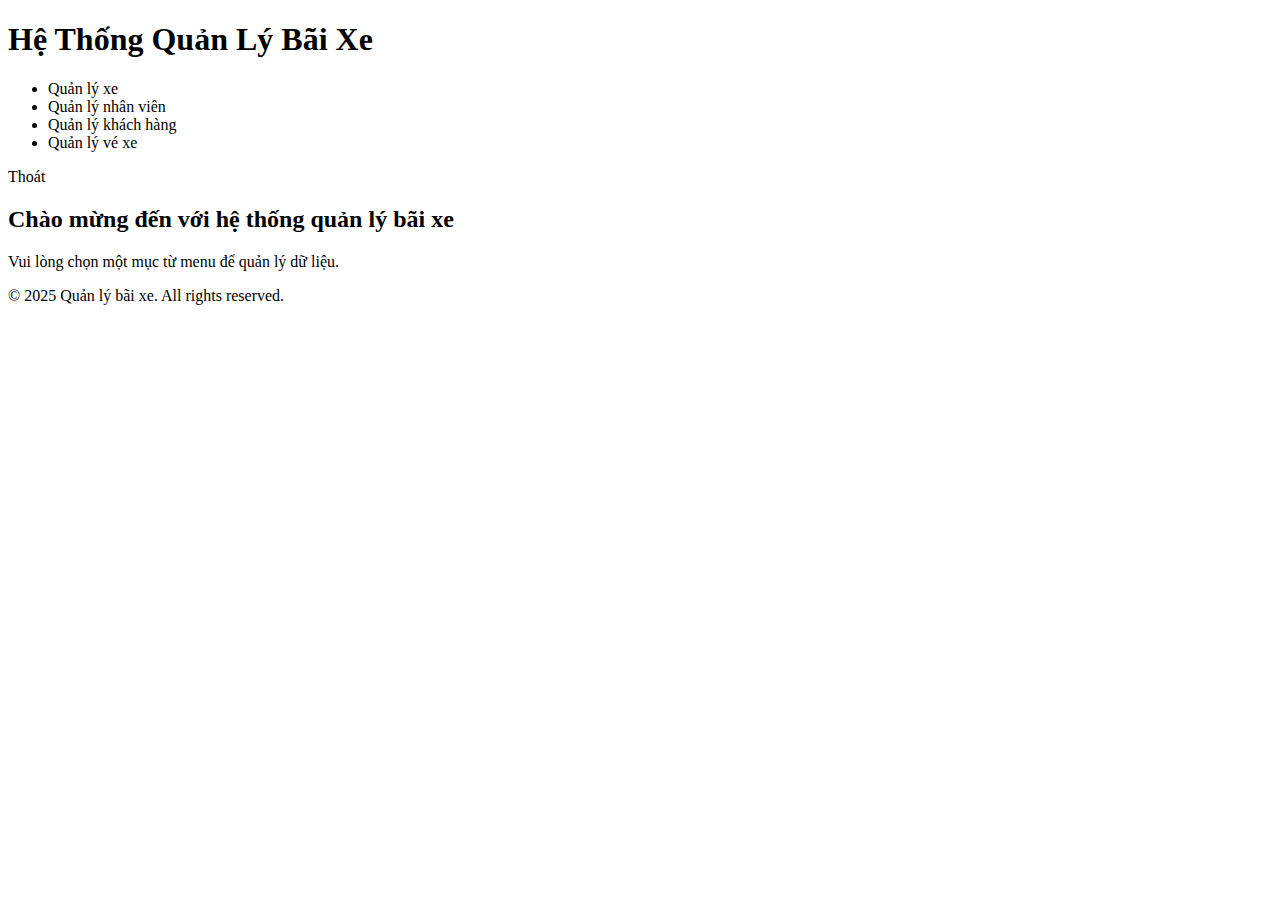
==== src/main/resources/templates/index.html @ 95ebe787 "khung demo FE và một số chức năng" ====
<!DOCTYPE html>
<html lang="en" xmlns:th="http://www.thymeleaf.org">
  <head>
    <meta charset="UTF-8" />
    <meta name="viewport" content="width=device-width, initial-scale=1.0" />
    <title>Quản lí bãi xe</title>
    <link rel="stylesheet" th:href="@{/css/styles.css}" />
  </head>

  <body>
    <!-- Header -->
    <header>
      <h1>Hệ Thống Quản Lý Bãi Xe</h1>
      <nav>
        <ul>
          <li><a th:href="@{/quanlyxe}">Quản lý xe</a></li>
          <li><a th:href="@{/quanlynhanvien}">Quản lý nhân viên</a></li>
          <li><a th:href="@{/quanlykhachhang}">Quản lý khách hàng</a></li>
          <li><a th:href="@{/quanlyvexe}">Quản lý vé xe</a></li>
        </ul>
      </nav>
      <div class="logout">
        <a th:href="@{/login}" class="btn-logout">Thoát</a>
      </div>
    </header>

    <!-- Nội dung chính -->
    <main>
      <h2>Chào mừng đến với hệ thống quản lý bãi xe</h2>
      <p>Vui lòng chọn một mục từ menu để quản lý dữ liệu.</p>
    </main>

    <footer>
      <p>&copy; 2025 Quản lý bãi xe. All rights reserved.</p>
    </footer>
  </body>
</html>
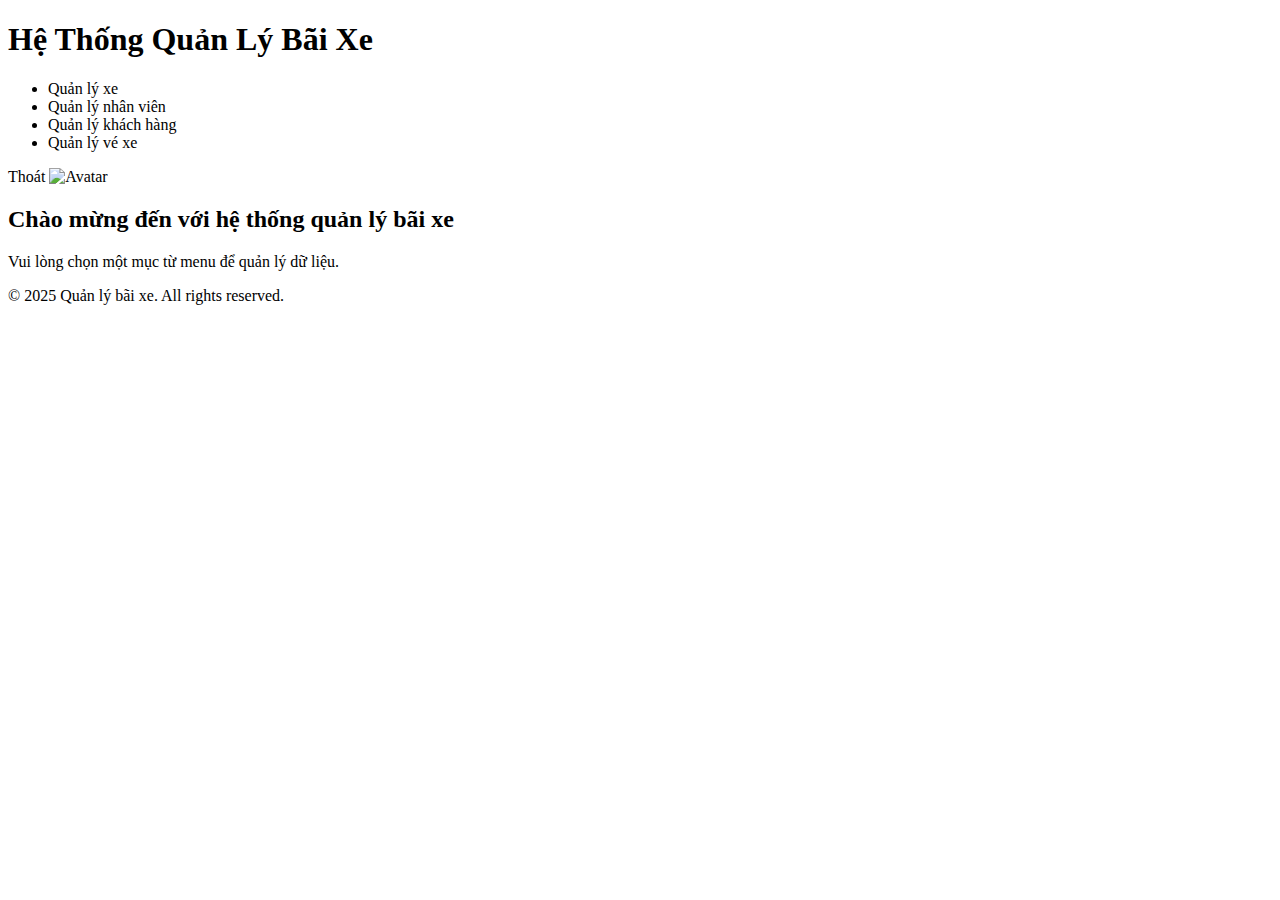
==== commit 3909982f: "Update project" ====
--- a/src/main/resources/templates/index.html
+++ b/src/main/resources/templates/index.html
@@ -21,6 +21,7 @@
       </nav>
       <div class="logout">
         <a th:href="@{/login}" class="btn-logout">Thoát</a>
+        <img src="image/logo.png" alt="Avatar" class="header-avatar" />
       </div>
     </header>
 
